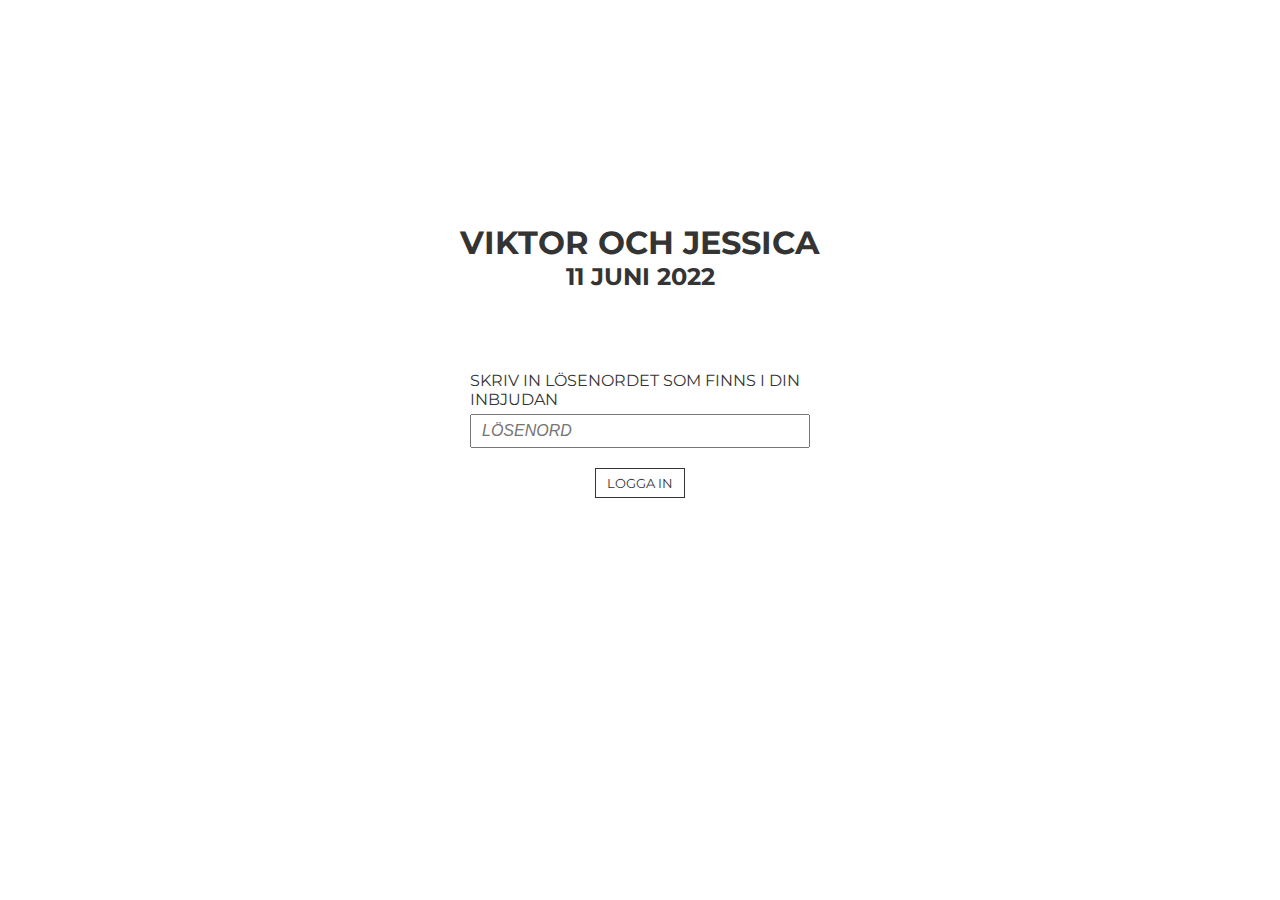
==== anmälan-old.html @ 16b76d73 "Closed 'anmälan' page" ====
<!DOCTYPE html>
<html lang="en">

<head>
    <meta charset="UTF-8">
    <meta http-equiv="X-UA-Compatible" content="IE=edge">
    <meta name="viewport" content="width=device-width, initial-scale=1.0">
    <link href="style.css" rel="stylesheet">
    <script src="anmälan.js" defer></script>
    <title>Höglin 2022 - Anmälan</title>
</head>

<body>
    <nav class="nav-bar">
        <ul class="nav-list">
            <li class="nav-item startsida-nav-item" onclick="toSite('index')">STARTSIDA</li>
            <li class="nav-item anmälan-nav-item" onclick="toSite('anmälan')">ANMÄLAN</li>
            <li class="nav-item önskelista-nav-item" onclick="toSite('önskelista')">ÖNSKELISTA</li>
            <li class="nav-item information-nav-item" onclick="toSite('information')">INFORMATION</li>
        </ul>
    </nav>
    <svg class="hamburger" viewBox='0 0 10 8' width='30'>
        <path d='M1 1h8M1 4h 8M1 7h8' 
            stroke='#fff' 
            stroke-width='1.15' 
            stroke-linecap='round'/>
    </svg>
    <ul class="hamburger-menu">
        <svg class="menu-exit" viewBox="0 0 20 20" width='30'>
            <path fill="#343434" d="M15.898,4.045c-0.271-0.272-0.713-0.272-0.986,0l-4.71,4.711L5.493,4.045c-0.272-0.272-0.714-0.272-0.986,0s-0.272,0.714,0,0.986l4.709,4.711l-4.71,4.711c-0.272,0.271-0.272,0.713,0,0.986c0.136,0.136,0.314,0.203,0.492,0.203c0.179,0,0.357-0.067,0.493-0.203l4.711-4.711l4.71,4.711c0.137,0.136,0.314,0.203,0.494,0.203c0.178,0,0.355-0.067,0.492-0.203c0.273-0.273,0.273-0.715,0-0.986l-4.711-4.711l4.711-4.711C16.172,4.759,16.172,4.317,15.898,4.045z"></path>
        </svg>
        <li class="burger-item lined" onclick="toSite('index')">STARTSIDA</li>
        <li class="burger-item lined" onclick="toSite('information')">INFORMATION</li>
        <li class="burger-item lined" onclick="toSite('önskelista')">ÖNSKELISTA</li>
        <li class="burger-item lined" onclick="toSite('anmälan')">ANMÄLAN</li>
    </ul>
    <div class="hero-container">
        <img class="img" src="imgs/Herobild_Viktor&Jessica_Hoglin.jpg">
        <div class="hero-text">
            <h1>VIKTOR & JESSICA</h1>
            <p>#HÖGLIN2022</p>
        </div>
    </div>
    <div class="heading-container">
        <h2>ANMÄLAN</h2>
    </div>
    <div class="site-container anmälan-container">
        <div class="anmälan-info">
            <p class="anmälan-para">Här anmäler du dig som gäst på vårt bröllop. Anmälan är fortfarande öppen.
                Om du inte har möjlighet att delta, vänligen anmäl det i <a class="form-länk" href="#ej-delta-form">formuläret längst ner på denna sida.</a>
            </p>
            <p class="anmälan-para">
                Vid tekniska frågor angående anmälan kontaktar du Viktor Hultman (+46 70-018 20 85).
            </p>
        </div>

        <form class="anmälan-form" action="https://submit-form.com/D0xEvRSx">
            <input
                type="hidden"
                name="_feedback.success.title"
                value="Er anmälan är nu mottagen!"
            />
            <input
                type="hidden"
                name="_feedback.error.title"
                value="Det blev något fel när vi skulle ta emot er anmälan!"
            />
            <input
                type="hidden"
                name="_feedback.error.message"
                value="Testa gärna igen och kontakta brudparet om problem kvarstår."
            />
            <label for="antal">HUR MÅNGA PERSONER VILL DU ANMÄLA? (OBS, ENDAST INBJUDNA)</label><br>
            <select name="antal" id="antal">
                <option value="1">1</option>
                <option value="2">2</option>
                <option value="3">3</option>
                <option value="4">4</option>
                <option value="5">5</option>
            </select><br>
            <div class="person person-1">
                <h4 class="vilken-person hide">Person 1</h4>
                <label for="Namn-1" class="required">FÖR- OCH EFTERNAMN</label><br>
                <input class="text-input" type="text" id="Namn-1" name="Namn-1" placeholder="FÖR- OCH EFTERNAMN" required><br>

                <label for="MatPref-1" class="required">SPECIALKOST/ALLERGIER</label><br>
                <input class="text-input" type="text" id="MatPref-1" name="MatPref-1" placeholder="SPECIALKOST/ALLERGIER" required>
            

                <p class="dricka-para">ÖNSKAR DU DRICKA ALKOHOLFRITT UNDER FESTEN?<span class="red">*</span></p>
                <div class="dricka-select-container">
                    <label for="Alkoholfritt-1" class="select-text">JA</label>
                    <input class="radio-button alkohol-ja-radio" type="radio" name="Alkoholfritt-1" value="JA" required>
                    <label for="Alkoholfritt-1" class="select-text">NEJ</label>
                    <input class="radio-button alkohol-nej-radio" type="radio" name="Alkoholfritt-1" value="NEJ" required>
                </div>

                <p class="dricka-para">ÖNSKAR DU BOKA ÖVERNATTNING PÅ GÅRDEN?<span class="red">*</span> (FÖRST TILL KVARN!)</p>
                <div class="dricka-select-container">
                    <label for="Sovplats-1" class="select-text">JA</label>
                    <input class="radio-button sovplats-ja-radio" type="radio" name="Sovplats-1" value="JA" required>
                    <label for="Sovplats-1" class="select-text">NEJ</label>
                    <input class="radio-button sovplats-nej-radio" type="radio" name="Sovplats-1" value="NEJ" required>
                </div>
                <div class="divider"></div>
            </div>
            <!-- End of person 1 -->
            <div class="person person-2 hide">
                <h4 class="vilken-person">Person 2</h4>
                <label for="Namn-2" class="required">FÖR- OCH EFTERNAMN</label><br>
                <input class="text-input" type="text" id="Namn-2" name="Namn-2" placeholder="FÖR- OCH EFTERNAMN"><br>

                <label for="MatPref-2" class="required">SPECIALKOST/ALLERGIER</label><br>
                <input class="text-input" type="text" id="MatPref-2" name="MatPref-2" placeholder="SPECIALKOST/ALLERGIER">
            

                <p class="dricka-para">ÖNSKAR DU DRICKA ALKOHOLFRITT UNDER FESTEN?<span class="red">*</span></p>
                <div class="dricka-select-container">
                    <label for="Alkoholfritt-2" class="select-text">JA</label>
                    <input class="radio-button alkohol-ja-radio" type="radio" name="Alkoholfritt-2" value="JA">
                    <label for="Alkoholfritt-2" class="select-text">NEJ</label>
                    <input class="radio-button alkohol-nej-radio" type="radio" name="Alkoholfritt-2" value="NEJ">
                </div>

                <p class="dricka-para">ÖNSKAR DU BOKA ÖVERNATTNING PÅ GÅRDEN?<span class="red">*</span> (FÖRST TILL KVARN!)</p>
                <div class="dricka-select-container">
                    <label for="Sovplats-2" class="select-text">JA</label>
                    <input class="radio-button sovplats-ja-radio" type="radio" name="Sovplats-2" value="JA">
                    <label for="Sovplats-2" class="select-text">NEJ</label>
                    <input class="radio-button sovplats-nej-radio" type="radio" name="Sovplats-2" value="NEJ">
                </div>
                <div class="divider"></div>
            </div>
            <!-- End of person 2 -->
            <div class="person person-3 hide">
                <h4 class="vilken-person">Person 3</h4>
                <label for="Namn-3" class="required">FÖR- OCH EFTERNAMN</label><br>
                <input class="text-input" type="text" id="Namn-3" name="Namn-3" placeholder="FÖR- OCH EFTERNAMN"><br>

                <label for="MatPref-3" class="required">SPECIALKOST/ALLERGIER</label><br>
                <input class="text-input" type="text" id="MatPref-3" name="MatPref-3" placeholder="SPECIALKOST/ALLERGIER">
            

                <p class="dricka-para">ÖNSKAR DU DRICKA ALKOHOLFRITT UNDER FESTEN?<span class="red">*</span></p>
                <div class="dricka-select-container">
                    <label for="Alkoholfritt-3" class="select-text">JA</label>
                    <input class="radio-button alkohol-ja-radio" type="radio" name="Alkoholfritt-3" value="JA">
                    <label for="Alkoholfritt-3" class="select-text">NEJ</label>
                    <input class="radio-button alkohol-nej-radio" type="radio" name="Alkoholfritt-3" value="NEJ">
                </div>

                <p class="dricka-para">ÖNSKAR DU BOKA ÖVERNATTNING PÅ GÅRDEN?<span class="red">*</span> (FÖRST TILL KVARN!)</p>
                <div class="dricka-select-container">
                    <label for="Sovplats-3" class="select-text">JA</label>
                    <input class="radio-button sovplats-ja-radio" type="radio" name="Sovplats-3" value="JA">
                    <label for="Sovplats-3" class="select-text">NEJ</label>
                    <input class="radio-button sovplats-nej-radio" type="radio" name="Sovplats-3" value="NEJ">
                </div>
                <div class="divider"></div>
            </div>
            <!-- End of person 3 -->
            <div class="person person-4 hide">
                <h4 class="vilken-person">Person 4</h4>
                <label for="Namn-4" class="required">FÖR- OCH EFTERNAMN</label><br>
                <input class="text-input" type="text" id="Namn-4" name="Namn-4" placeholder="FÖR- OCH EFTERNAMN"><br>

                <label for="MatPref-4" class="required">SPECIALKOST/ALLERGIER</label><br>
                <input class="text-input" type="text" id="MatPref-4" name="MatPref-4" placeholder="SPECIALKOST/ALLERGIER">
            

                <p class="dricka-para">ÖNSKAR DU DRICKA ALKOHOLFRITT UNDER FESTEN?<span class="red">*</span></p>
                <div class="dricka-select-container">
                    <label for="Alkoholfritt-4" class="select-text">JA</label>
                    <input class="radio-button alkohol-ja-radio" type="radio" name="Alkoholfritt-4" value="JA">
                    <label for="Alkoholfritt-4" class="select-text">NEJ</label>
                    <input class="radio-button alkohol-nej-radio" type="radio" name="Alkoholfritt-4" value="NEJ">
                </div>

                <p class="dricka-para">ÖNSKAR DU BOKA ÖVERNATTNING PÅ GÅRDEN?<span class="red">*</span> (FÖRST TILL KVARN!)</p>
                <div class="dricka-select-container">
                    <label for="Sovplats-4" class="select-text">JA</label>
                    <input class="radio-button sovplats-ja-radio" type="radio" name="Sovplats-4" value="JA">
                    <label for="Sovplats-4" class="select-text">NEJ</label>
                    <input class="radio-button sovplats-nej-radio" type="radio" name="Sovplats-4" value="NEJ">
                </div>
                <div class="divider"></div>
            </div>
            <!-- End of person 4 -->
            <div class="person person-5 hide">
                <h4 class="vilken-person">Person 5</h4>
                <label for="Namn-5" class="required">FÖR- OCH EFTERNAMN</label><br>
                <input class="text-input" type="text" id="Namn-5" name="Namn-5" placeholder="FÖR- OCH EFTERNAMN"><br>

                <label for="MatPref-5" class="required">SPECIALKOST/ALLERGIER</label><br>
                <input class="text-input" type="text" id="MatPref-5" name="MatPref-5" placeholder="SPECIALKOST/ALLERGIER">
            

                <p class="dricka-para">ÖNSKAR DU DRICKA ALKOHOLFRITT UNDER FESTEN?<span class="red">*</span></p>
                <div class="dricka-select-container">
                    <label for="Alkoholfritt-5" class="select-text">JA</label>
                    <input class="radio-button alkohol-ja-radio" type="radio" name="Alkoholfritt-5" value="JA">
                    <label for="Alkoholfritt-5" class="select-text">NEJ</label>
                    <input class="radio-button alkohol-nej-radio" type="radio" name="Alkoholfritt-5" value="NEJ">
                </div>

                <p class="dricka-para">ÖNSKAR DU BOKA ÖVERNATTNING PÅ GÅRDEN?<span class="red">*</span> (FÖRST TILL KVARN!)</p>
                <div class="dricka-select-container">
                    <label for="Sovplats-5" class="select-text">JA</label>
                    <input class="radio-button sovplats-ja-radio" type="radio" name="Sovplats-5" value="JA">
                    <label for="Sovplats-5" class="select-text">NEJ</label>
                    <input class="radio-button sovplats-nej-radio" type="radio" name="Sovplats-5" value="NEJ">
                </div>
                <div class="divider"></div>
            </div>
            <!-- End of person 5 -->
            

            <label for="Låtval">ÖNSKA EN LÅT TILL BRÖLLOPSFESTENS SPELLISTA, ANGE LÅTNAMN OCH ARTIST:</label><br>
            <input class="text-input" type="text" id="låtÖnskan" name="Låtval" placeholder="LÅTNAMN- OCH ARTIST">

            <label for="telefon">ANGE ETT TELEFONNUMMER VI KAN NÅ ER PÅ:</label><br>
            <input class="text-input" type="text" id="telefon" name="telefon" placeholder="TELEFONNUMMER">

            <div class="godkänn-filmning-container">
                <input class="radio-button filmning-ja-radio" type="radio" name="Filmning" value="GODKÄNNER" required>
                <label for="Filmning" class="filmning-para required"><span class="godkännelse">JAG GODKÄNNER HÄRMED ATT BLI FILMAD OCH FOTOGRAFERAD UNDER BRÖLLOPSDAGEN</span></label>
            </div>

            <div class="anmälan-button-div">
                <button class="anmälan-button" type="submit">ANMÄL</button>
            </div>
        </form> 
            

        <div class="ej-delta-info">
            <p class="ej-delta-text">Här ska du som inte kan delta ange ditt namn</p>
        </div>
        <form class="ej-delta-form" id="ej-delta-form" action="https://submit-form.com/OZY4PDj3">
            <label for="Deltar-ej" class="required">FÖR- OCH EFTERNAMN</label><br>
            <input type="text" id="deltar-ej-namn" name="Deltar-ej" placeholder="FÖR- OCH EFTERNAMN" required><br>
            <div class="anmälan-button-div">
                <button class="deltar-ej-button">SKICKA</button>
                <span id="un-validation-message" class="hide red">Se till att fältet ovan är ifyllt med namnet på den som inte kan delta.</span>
            </div>
        </form>



    </div>
    <footer class="footer">
        <ul class="footer-list">
            <li class="footer-item" onclick="toSite('index')"><span class="footer-text">STARTSIDA</span></li>
            <li class="footer-item" onclick="toSite('information')"><span class="footer-text">INFORMATION</span></li>
            <li class="footer-item" onclick="toSite('önskelista')"><span class="footer-text">ÖNSKELISTA</span></li>
        </ul>
    </footer>

    <script src="https://smtpjs.com/v3/smtp.js"></script>
</body>

</html>
---- style.css ----
@import url('https://fonts.googleapis.com/css2?family=Montserrat:ital,wght@0,400;0,500;0,600;1,400&display=swap');

:root {
    --light-black: #343434;
}

* {
    margin: 0px;
    padding: 0px;
    font-family: 'Montserrat', sans-serif;  
}

body {
    min-height: 100vh;
    max-width: 100%;
    display: flex;
    flex-direction: column;
    align-items: center;
    color: var(--light-black);
}

main {
    min-height: calc(100vh - 76.8px);
    display: flex;
    flex-direction: column;
    align-items: center;
    justify-content: space-between;
}

p {
    line-height: 1.6;
}

.nav-bar {
    width: 100%;
    z-index: 3;
}

.nav-list {
    list-style-type: none;
    overflow: hidden;
    padding: 20px;
}

.nav-item {
    float: right;
    margin-top: 10px;
    margin-left: 20px;
    padding-bottom: 8px;
    font-weight: 500;
    font-size: 14px;
    color: #fff;
    transition: 0.3s;
    border-bottom: 2px solid rgba(255, 255, 255, 0);
}

.nav-item:hover {
    cursor: pointer;
    border-bottom-color: #fff;
}

.startsida-nav-item {
    float: left;
    margin-left: 0px;
}

.anmälan-nav-item {
    border: 2px solid #fff;
    transition: 0.3s;
    padding: 8px 15px;
    margin-top: 0px;
}

.anmälan-nav-item:hover {
    background: #fff;
    color: var(--light-black);
}

.hamburger {
    display: none;
    position: absolute;
    right: 10px;
    top: 10px;
    padding: 5px;
    z-index: 1;
}

.hamburger:hover {
    filter: invert(0.2);
    cursor: pointer;
}

.menu-exit {
    position: absolute;
    right: 10px;
    top: 10px;
    padding: 5px;
    margin-bottom: 10px;
}

.menu-exit:hover {
    filter: invert(0.5);
    cursor: pointer;
}

.hamburger-menu {
    display: none;
    right: 0px;
    top: -2000px;
    z-index: 1;
    position: fixed;
    list-style-type: none;
    background: #fff;
    width: 100%;
    height: 100vh;
    display: flex;
    flex-direction: column;
    align-items: center;
    padding-top: 40px;
}

.dropdown-animation {
    animation: dropping 1s forwards;
}

@keyframes dropping {
    from { top: -2000px; }
    to {top: 0px;}
}

.reset-animation {
    animation: reset 1s forwards;
}

@keyframes reset {
    from { top: 0px; }
    to {top: -2000px;}
}


.burger-item {
    margin-top: 30px;
    padding: 5px;
    border-bottom: 2px solid #fff;
    transition: 0.3s;
}

.burger-item:hover {
    border-color: var(--light-black);
    cursor: pointer;
}

.hero-container {
    position: relative;
    text-align: center;
    color: white;
    width: 100%;
    margin: -76.8px 0px 0px 0px;
}

.img {
    max-width: 100%;
    min-height: 250px;
    object-fit: cover;
}


.hero-text {
    width: 90%;
    color: #fff;
    position: absolute;
    left: 50%;
    top: 40%;
    transform: translate(-50%, 20%);
}

.hero-text h1, p {
    font-weight: lighter;
}

.hero-text h1 {
    font-size: 46px;
}

.banner-text {
    width: 90%;
    color: #fff;
    position: absolute;
    left: 50%;
    top: 40%;
    transform: translate(-50%, 20%);
}

.banner-text h1, p {
    font-weight: lighter;
}

.banner-text h1 {
    font-size: 46px;
}

.heading-container {
    height: 100px;
    display: flex;
    align-items: center;
}

.heading-container h2 {
    font-size: 40px;
    font-weight: lighter;
}

.site-container {
    width: 90%;
    margin: 5% 0px;
    display: flex;
    flex-wrap: wrap;
}

.content {
    width: 50%;
    height: 400px;
    display: flex;
    align-items: center;
    justify-content: center;
}

.content-text {
    width: 40%;
    text-align: center;
    display: flex;
    flex-direction: column;
    align-items: center;
    justify-content: center;
    padding: 0px 5%;
}

.content-para {
    font-size: 16px;
    padding: 25px 0px;
    text-align: left;
}

.content-link {
    font-size: 16px;
    border: 1.5px solid var(--light-black);
    padding: 8px 15px;
    transition: 0.3s;
}

.content-link:hover {
    cursor: pointer;
    background: var(--light-black);
    color: #fff;
}

.content-img {
    max-width: 100%;
    height: 100%;
    object-fit: cover;
}




/* Anmälan */
.anmälan-container {
    width: 90%;
    display: flex;
    flex-direction: column;
    align-items: center;
    justify-content: center;
    /* display: none; */
}

.anmälan-info {
    margin-bottom: 15px;
    width: 80%;
}

.anmälan-tec-info {
    height: 170px;
    width: 80%;
    display: flex;
    align-items: center;
    margin-bottom: 50px;
    justify-content: center;
}

.anmälan-para {
    text-align: left;
    margin: 20px 0px;
}

.anmälan-form {
    width: 60%;
    padding: 50px 50px 0px 50px;
    background: #f0f0f0;
}

.ej-delta-form {
    width: 60%;
    padding: 50px 50px 0px 50px;
    background: #f0f0f0;
}

.ej-delta-info {
    width: 60%;
    padding: 50px 50px 0px 50px;
    background: #f0f0f0;
    margin-top: 50px;
}

.ej-delta-text {
    font-weight: bold;
    font-size: 18px;
}

#antal {
    margin-top: 5px;
    margin-bottom: 20px;
}

.vilken-person {
    margin: 10px 0px;
}

.text-input {
    width: 100%;
    height: 20px;
    padding: 5px 0px;
    margin-bottom: 20px;
    margin-top: 5px;
    border: 1.5px solid #cacaca;
}

.ej-delta-form input {
    width: 100%;
    height: 20px;
    padding: 5px 0px;
    margin-bottom: 20px;
    margin-top: 5px;
    border: 1.5px solid #cacaca;
}

input::placeholder {
    font-style: italic;
    padding: 10px;
}

.dricka-para {
    margin-bottom: 5px;
}

.dricka-select-container {
    height: 30px;
    display: flex;
    align-items: center;
    margin-bottom: 30px;
}

.select-box-outer {
    min-width: 16px;
    height: 16px;
    border: 1.5px solid #cacaca;
    border-radius: 1.5px;
    margin: 0px 30px 0px 5px;
    display: flex;
    align-items: center;
    justify-content: center;
    background: white;
}

.select-box-outer:hover {
    cursor: pointer;
}

.select-box-inner {
    width: 70%;
    height: 70%;
    border-radius: 1.5px;
    background: var(--light-black);
    display: none;
}

.selected {
    display: block;
}

.godkänn-filmning-container {
    display: flex;
    align-items: center;
    margin-bottom: 30px;
}

.filmning-para {
    font-size: 12px;
}

.radio-button {
    min-width: 30px;
    min-height: 20px;
    margin: 5px 30px 5px 5px;
}

.filmning-ja-radio {
    min-width: 30px;
    min-height: 20px;
    margin: 5px;
}

.anmälan-button-div {
    width: 60%;
    padding: 0px 50px 50px 50px;
    margin-bottom: 0px;
    margin-left: auto;
    margin-right: auto;
    background: #f0f0f0;
    display: flex;
    flex-direction: column;
    justify-content: center;
    align-items: center;
}

.anmälan-button {
    width: 90px;
    height: 30px;
    border: 1.5px solid var(--light-black);
    background: var(--light-black);
    color:white;
    transition: 0.3s;
}

.anmälan-button:hover {
    cursor: pointer;
    color: var(--light-black);
    background: white;
}

.anmälan-button:active {
    border-color: white;
}

#deltar-ej-namn {
    margin-bottom: 50px;
}

.deltar-ej-button {
    width: 90px;
    height: 30px;
    border: 1.5px solid var(--light-black);
    background: var(--light-black);
    color:white;
    transition: 0.3s;
    margin-bottom: 20px;
}

.deltar-ej-button:hover {
    cursor: pointer;
    color: var(--light-black);
    background: white;
}

.deltar-ej-button:active {
    border-color: white;
}

.form-länk {
    font-weight: bold;
}

.form-länk:link {
    color: var(--light-black);
}

.form-länk:visited {
    color: var(--light-black);
}

.red {
    color: rgb(255, 35, 35);
}

#validation-message {
    margin-top: 20px;
}

.hide {
    display: none;
}

.divider {
    height: 1px;
    width: 100%;
    background-color: rgb(192, 192, 192);
    margin: 0px 0px 20px 0px;
}

label.required:after {
    content: "*";
    color: red;
}

.closed-msg {
    min-height: 200px;
    display: flex;
    align-items: center;
}

/* Anmälan */

/* Önskelista */

.önskelista-container {
    display: flex;
    justify-content: center;
    width: 90%;
}

.önskelista-info {
    width: 80%;
}

.önskelista-para {
    text-align: center;
    margin: 20px 0px;
    text-align: left;
}

.align-end {
    width: 100%;
    display: flex;
    justify-content: right;
}

.sortering-select {
    margin-top: 5px;
}

.sortering-div {
    display: flex;
    flex-direction: column;
}

.list {
    list-style-type: none;
    margin: 0;
    padding: 0;
    width: 100%;  
}

.list-titles {
    margin: 0;
    padding: 0;
    width: 100%;
    margin-top: 10px;
}

.title {
    font-weight: bold;
}

.item {
    display: flex;
    width: 100%;
    height: 80px;
    align-items: center;
    margin: 20px 0px;
}

.item-titles {
    margin: 0px;
    height: 40px;
}

.item a{
    color: black;
}

.item-produkt {
    width: 45%;
    display: flex;
    align-items: center;
}

.item-pris {
    width: 20%;
    display: flex;
    align-items: center;
}

.item-inköpsställen {
    width: 35%;
    display: flex;
    align-items: center;
}

.produkt {
    padding: 5px 10px 5px 10px;
    background: #EAEAEA;
    height: 100%;
}

.pris {
    padding: 5px 10px 5px 10px;
    background: #F7F7F7;
    height: 100%;
}

.inköpsställen {
    padding: 5px 10px 5px 10px;
    background: #EAEAEA;
    height: 100%;
}

/* Önskelista */

/* Information */

.information-container {
    display: flex;
    flex-direction: column;
    align-items: center;
    margin-top: 0px;
}

.anchor-tags {
    margin: 0px 0px 50px 0px;
}

.anchor-tag-list {
    display: flex;
    list-style-type: none;
}

.anchor-tag {
    text-decoration: none;
    color: var(--light-black);
    padding: 8px 0px;
}

.anchor-tag-item {
    font-size: 18px;
    transition: 0.3s;
    border-bottom: 2px solid #fff;
    margin: 0px 20px;
    padding: 8px 0px;
}

.anchor-tag-item:hover {
    cursor: pointer;
    border-bottom-color: var(--light-black);
}

.image-banner {
    position: relative;
    text-align: center;
}

.plats {
    display: flex;
    justify-content: space-between;
    padding: 60px 0px;
    width: 90%;
}

.plats-text {
    display: flex;
    flex-direction: column;
    justify-content: center;
    text-align: center;
    width: 45%;
}

.plats-para {
    text-align: left;
}

.plats-heading {
    margin-bottom: 10px;
}

.plats-karta {
    width: 45%;
}

.left-aligned {
    text-align: left;
    font-weight: bold;
}

.boende-para {
    margin-bottom: 20px;
}

.map {
    width: 100%;
    min-height: 300px;
}

.FAQ {
    display: flex;
    flex-direction: column;
    padding: 60px 0px;
    width: 90%;
}

.FAQ-heading {
    margin-bottom: 5px;
}

.FAQ-para {
    margin-bottom: 20px;
}

.ps-text {
    margin-top: 10px;
    font-style: italic;
}

.hero-text-brudfölje {
    width: 90%;
    color: #fff;
    position: absolute;
    left: 50%;
    top: 40%;
    transform: translate(-50%, 0%);
}

.hero-text-brudfölje h1 {
    font-weight: lighter;
    font-size: 46px;
}

.Kontaktuppgifter {
    width: 100%;
    display: flex;
    justify-content: center;
    padding: 30px 0px;
}

.kontakt-column {
    width: 35%;
    padding: 0px 0px;
    display: flex;
    flex-direction: column;
    align-items: center;
}

.kontakt-row {
    text-align: center;
    padding: 0px 20px;
    margin-bottom: 15px;
}

.kontakt-row h4 {
    margin-bottom: 5px;
}

/* Slideshow */

.mySlides {
    display: none;
    width: 100%;
}


/* Slideshow container */
.slideshow-container {
    width: 45%;
  position: relative;
  display: flex;
  align-items: center;
}

/* Next & previous buttons */
.prev, .next {
  cursor: pointer;
  position: absolute;
  top: 50%;
  width: auto;
  padding: 16px;
  margin-top: -22px;
  color: white;
  font-weight: bold;
  font-size: 18px;
  transition: 0.6s ease;
  border-radius: 0 3px 3px 0;
  user-select: none;
  background-color: rgba(0,0,0,0.3);
}

/* Position the "next button" to the right */
.next {
  right: 0;
  border-radius: 3px 0 0 3px;
}

/* On hover, add a black background color with a little bit see-through */
.prev:hover, .next:hover {
  background-color: rgba(0,0,0,0.8);
}

/* Number text (1/3 etc) */
.numbertext {
  color: #f2f2f2;
  font-size: 12px;
  padding: 8px 12px;
  position: absolute;
  top: 0;
}

/* Fading animation */
.fade {
  -webkit-animation-name: fade;
  -webkit-animation-duration: 1.5s;
  animation-name: fade;
  animation-duration: 1.5s;
}

@-webkit-keyframes fade {
  from {opacity: .4} 
  to {opacity: 1}
}

@keyframes fade {
  from {opacity: .4} 
  to {opacity: 1}
}

/* On smaller screens, decrease text size */
@media only screen and (max-width: 300px) {
  .prev, .next,.text {font-size: 11px}
}

/* Slideshow */

/* Information */

#password-input {
    height: 20px;
    padding: 5px 0px;
    margin: 5px 30px 20px 30px;
    font: small-caption;
    font-size: 16px;
}

#login-button {
    width: 90px;
    height: 30px;
    border: 1.5px solid var(--light-black);
    color: var(--light-black);
    background: white;
    transition: 0.3s;
    margin-bottom: 20px;
}

#login-button:hover {
    cursor: pointer;
    background: var(--light-black);
    color:white;
}

#login-button:active {
    border-color: white;
}

.login-button-div {
    width: 100%;
    display: flex;
    flex-direction: column;
    justify-content: center;
    align-items: center;
}

.login-form {
    height: 80vh;
    max-width: 400px;
    text-align: center;
    display: flex;
    flex-direction: column;
    justify-content: center;
}

.login-form label {
    text-align: left;
    margin: 80px 30px 0px 30px;
}

.login-heading {
    margin-top: 20px;
}

/* Footer */
.footer {
    width: 100%;
    height: 180px;
    display: flex;
    align-items: center;
    background: #ebebeb;
}

.footer-list {
    list-style-type: none;
    padding: 0px 5%;
}

.footer-item {
    font-size: 14px;
    margin: 12px 0px;
}

.footer-text {
    padding: 3px 0px;
    border-bottom: 2px solid rgba(0, 0, 0, 0);
    transition: 0.3s;
}

.footer-text:hover {
    cursor: pointer;
    border-bottom-color: var(--light-black);
}
/* Footer */

@media screen and (max-width: 1250px) {
    .boende-container {
        flex-direction: column;
    }

    .slideshow-container {
        width: 100%;
    }

    .boende-text {
        width: 100%;
        padding-bottom: 30px;
    }
}

/* Media querys */
@media screen and (max-width: 1040px) {
    .site-container {
        margin-top: 0px;
    }

    .content {
        width: 100%;
    }

    .content-text {
        padding: 20px 15%;
    }

    #cont1 {
        order: 1;
    }
    #cont2 {
        order: 2;
    }
    #cont3 {
        order: 4;
    }
    #cont4 {
        order: 3;
    }
    #cont5 {
        order: 5;
    }
    #cont6 {
        order: 6;
    }

    .plats {
        flex-direction: column;
    }

    .plats-karta {
        width: 100%;
    }

    .plats-text {
        width: 100%;
        padding-bottom: 30px;
    }

    #info3 {
        order: 8
    }

    #info4 {
        order: 7
    }

    .kontakt-column {
        width: 45%;
    }

    .footer {
        justify-content: center;
    }

    .footer-list {
        text-align: center;
    }
}

@media screen and (min-width: 700px) {
    .hero-text{
        top: 50%;
    }
}


@media screen and (max-width: 550px) {
    .site-container {
        margin-bottom: 0px;
        width: 100%;
    }

    .information-container {
        width: 100%;
    }

    .content-text {
        padding: 20px 7%;
    }

    .anmälan-info {
        padding: 0px 5%;
    }

    .anchor-tag-item {
        font-size: 16px;
        margin: 0px 7px;
    }
    
    .hero-text h1 {
        font-size: 30px;
    }

    .heading-container h2 {
        font-size: 30px;
    }

    .banner-text h1 {
        font-size: 30px;
    }
    
    .hero-text-brudfölje {
        top: 35%;
    }

    .hero-text-brudfölje h1 {
        font-size: 30px;
    }

    .map {
        min-height: 200px;
    }

    .Kontaktuppgifter {
        flex-direction: column;
        align-items: center;
    }

    .kontakt-column {
        width: 80%;
    }

    .sortering-div {
        padding-right: 10px;
    }
}


@media screen and (max-width: 500px) {
    main {
        min-height: 100vh;
    }

    .nav-list {
        display: none;
    }

    .hero-container {
        margin: 0px;
    }

    .hamburger {
        display: block;
    }

    .item-pris {
        padding: 5px;
        font-size: 15px;
    }

    .item-produkt {
        padding: 5px;
        font-size: 15px;
    }

    .item-inköpsställen {
        padding: 5px;
        font-size: 15px;
    }

    .anchor-tag-item {
        font-size: 14px;
        margin: 0px 5px;
    }

    .content {
        height: 300px;
    }
}

@media screen and (max-width: 400px) {

    .login-heading {
        font-size: 26px;
    }

    .login-datum {
        font-size: 22px;
    }

    .hero-text-brudfölje h1 {
        font-size: 26px;
    }
}


/* Media querys */
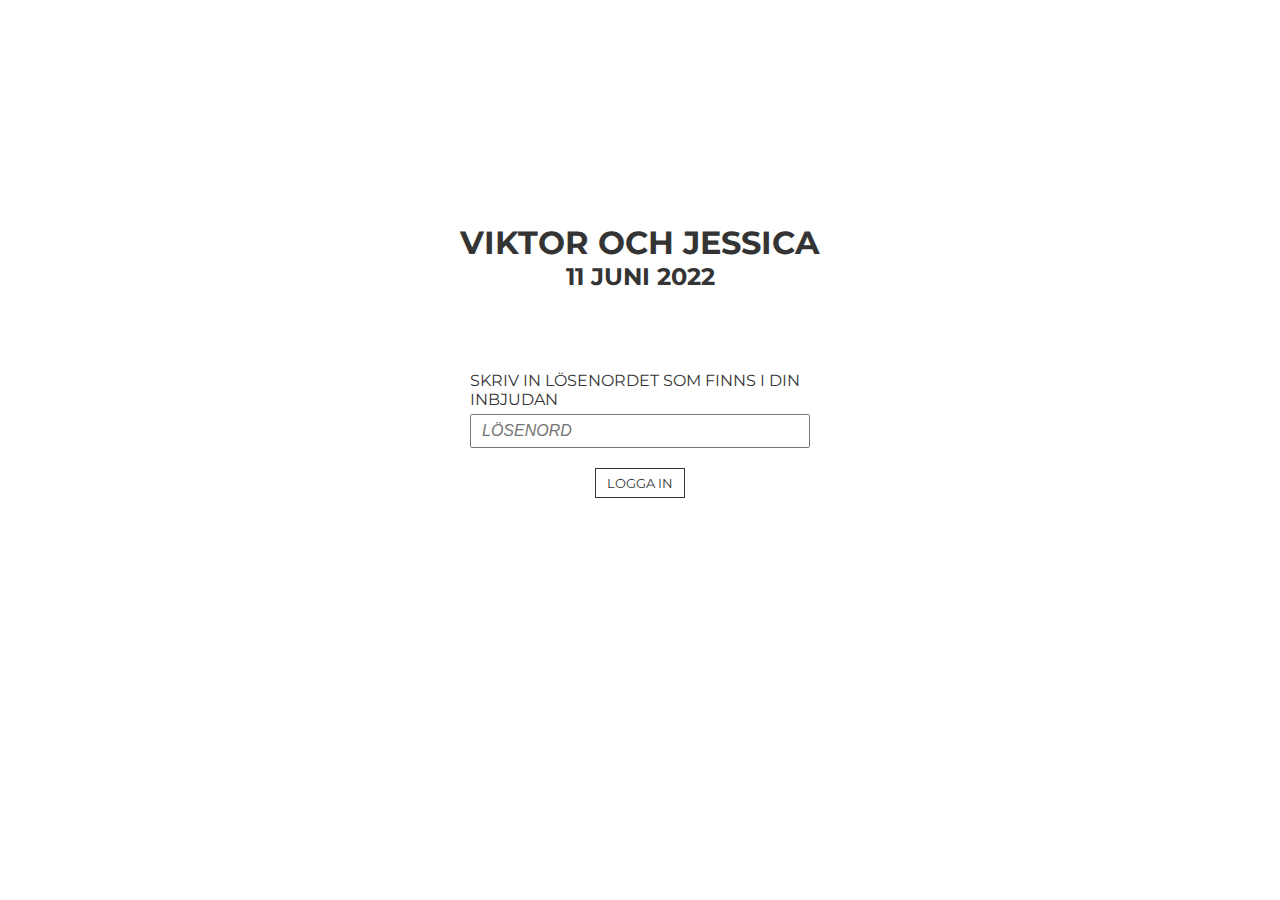
==== commit c709e28a: "Added new info" ====
--- a/anmälan-old.html
+++ b/anmälan-old.html
@@ -254,8 +254,6 @@
             <li class="footer-item" onclick="toSite('önskelista')"><span class="footer-text">ÖNSKELISTA</span></li>
         </ul>
     </footer>
-
-    <script src="https://smtpjs.com/v3/smtp.js"></script>
 </body>
 
 </html>--- a/style.css
+++ b/style.css
@@ -818,6 +818,15 @@
   animation-duration: 1.5s;
 }
 
+
+.full-size {
+    width: 100%;
+    background: #d0d0d0;
+    height: auto;
+    padding: 20px 30px;
+    border-radius: 5px;
+}
+
 @-webkit-keyframes fade {
   from {opacity: .4} 
   to {opacity: 1}
